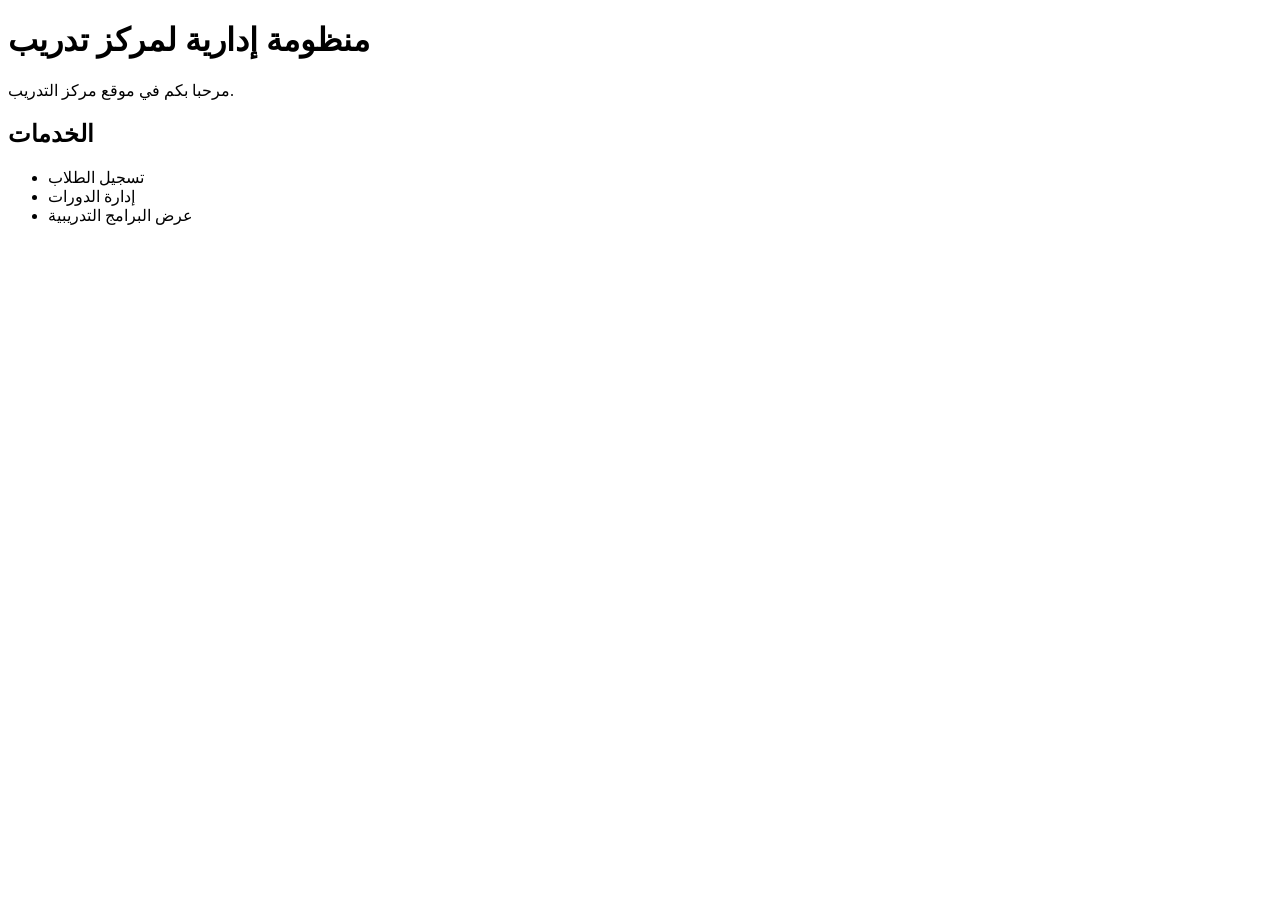
==== index.html @ d0cc071c "fix file names" ====
<!DOCTYPE html>
<html>
<head>
<title>مركز التدريب</title>
</head>

<body>

<h1>منظومة إدارية لمركز تدريب</h1>

<p>مرحبا بكم في موقع مركز التدريب.</p>

<h2>الخدمات</h2>

<ul>
<li>تسجيل الطلاب</li>
<li>إدارة الدورات</li>
<li>عرض البرامج التدريبية</li>
</ul>

</body>

</html>
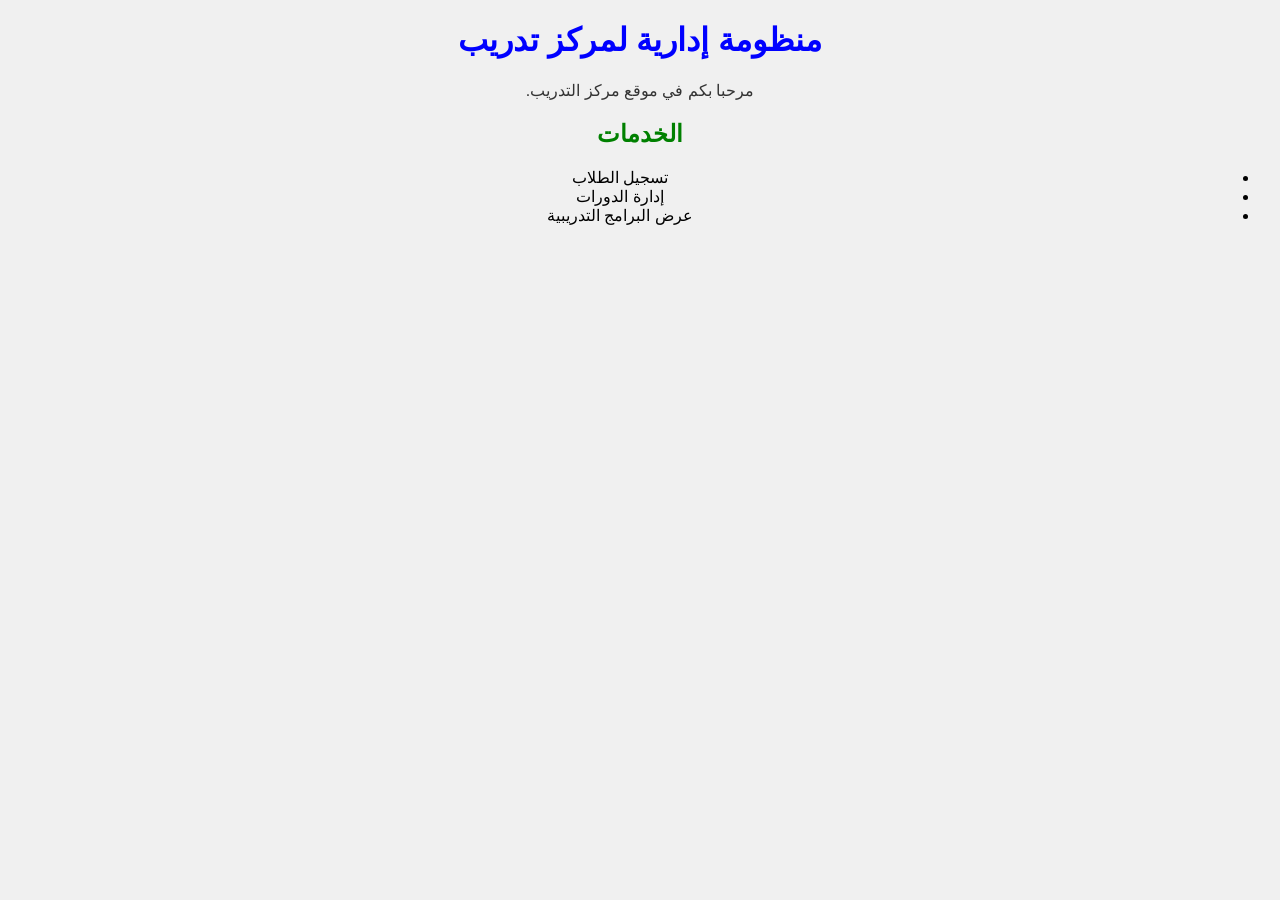
==== commit a940f5e3: "add css file" ====
--- a/index.html
+++ b/index.html
@@ -1,7 +1,8 @@
 <!DOCTYPE html>
 <html>
 <head>
-<title>مركز التدريب</title>
+    <link rel="stylesheet" type="text/css" href="style.css">
+    <title>مركز التدريب</title>
 </head>
 
 <body>
--- a/style.css
+++ b/style.css
@@ -0,0 +1,18 @@
+body {
+    background-color: #f0f0f0;
+    font-family: Arial;
+    direction: rtl;
+    text-align: center;
+}
+
+h1 {
+    color: blue;
+}
+
+h2 {
+    color: green;
+}
+
+p {
+    color: #333;
+}
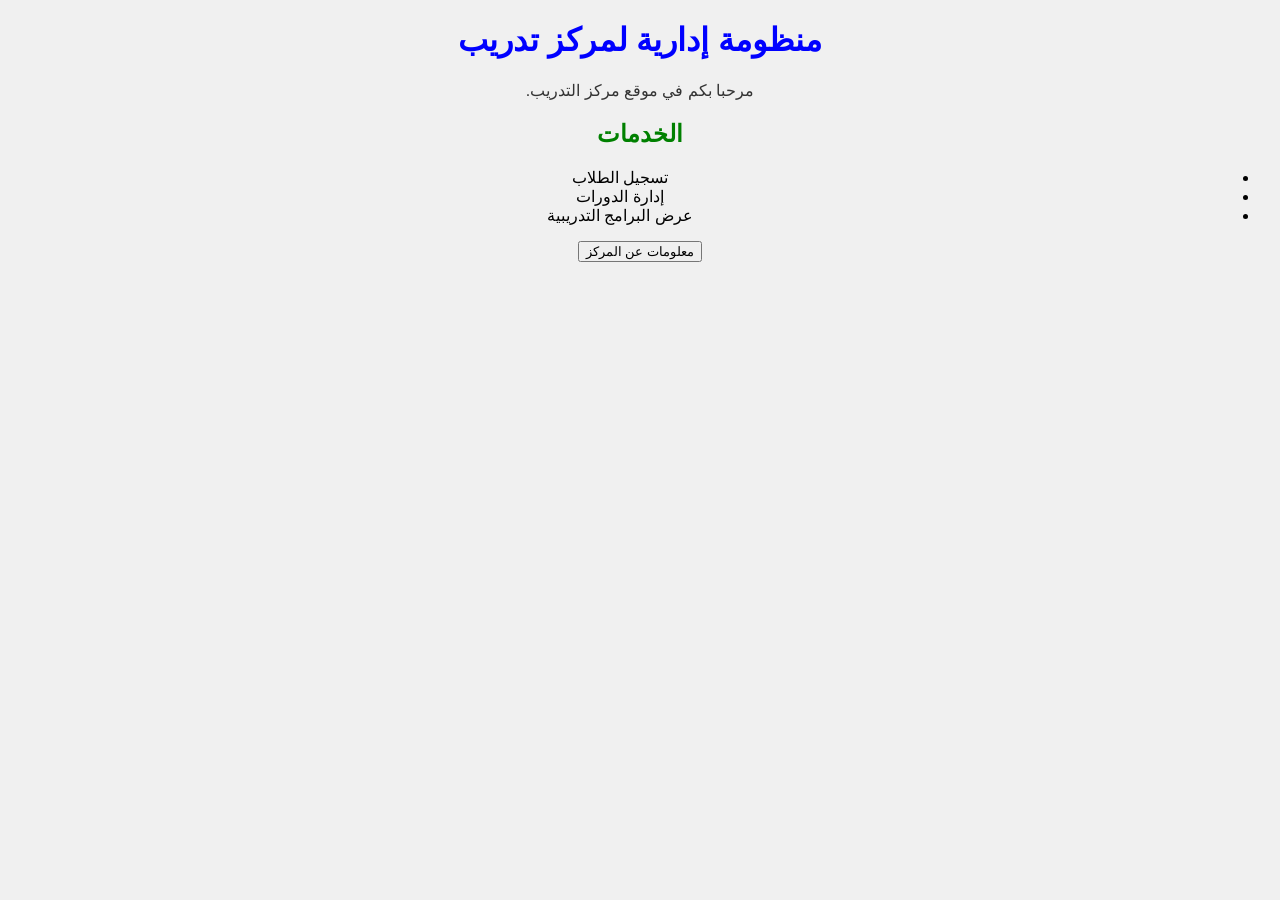
==== commit 534f25a7: "add javascript" ====
--- a/index.html
+++ b/index.html
@@ -18,7 +18,9 @@
 <li>إدارة الدورات</li>
 <li>عرض البرامج التدريبية</li>
 </ul>
+<button onclick="showInfo()">معلومات عن المركز</button>
 
+<script src="script.js"></script>
 </body>
 
 </html>
